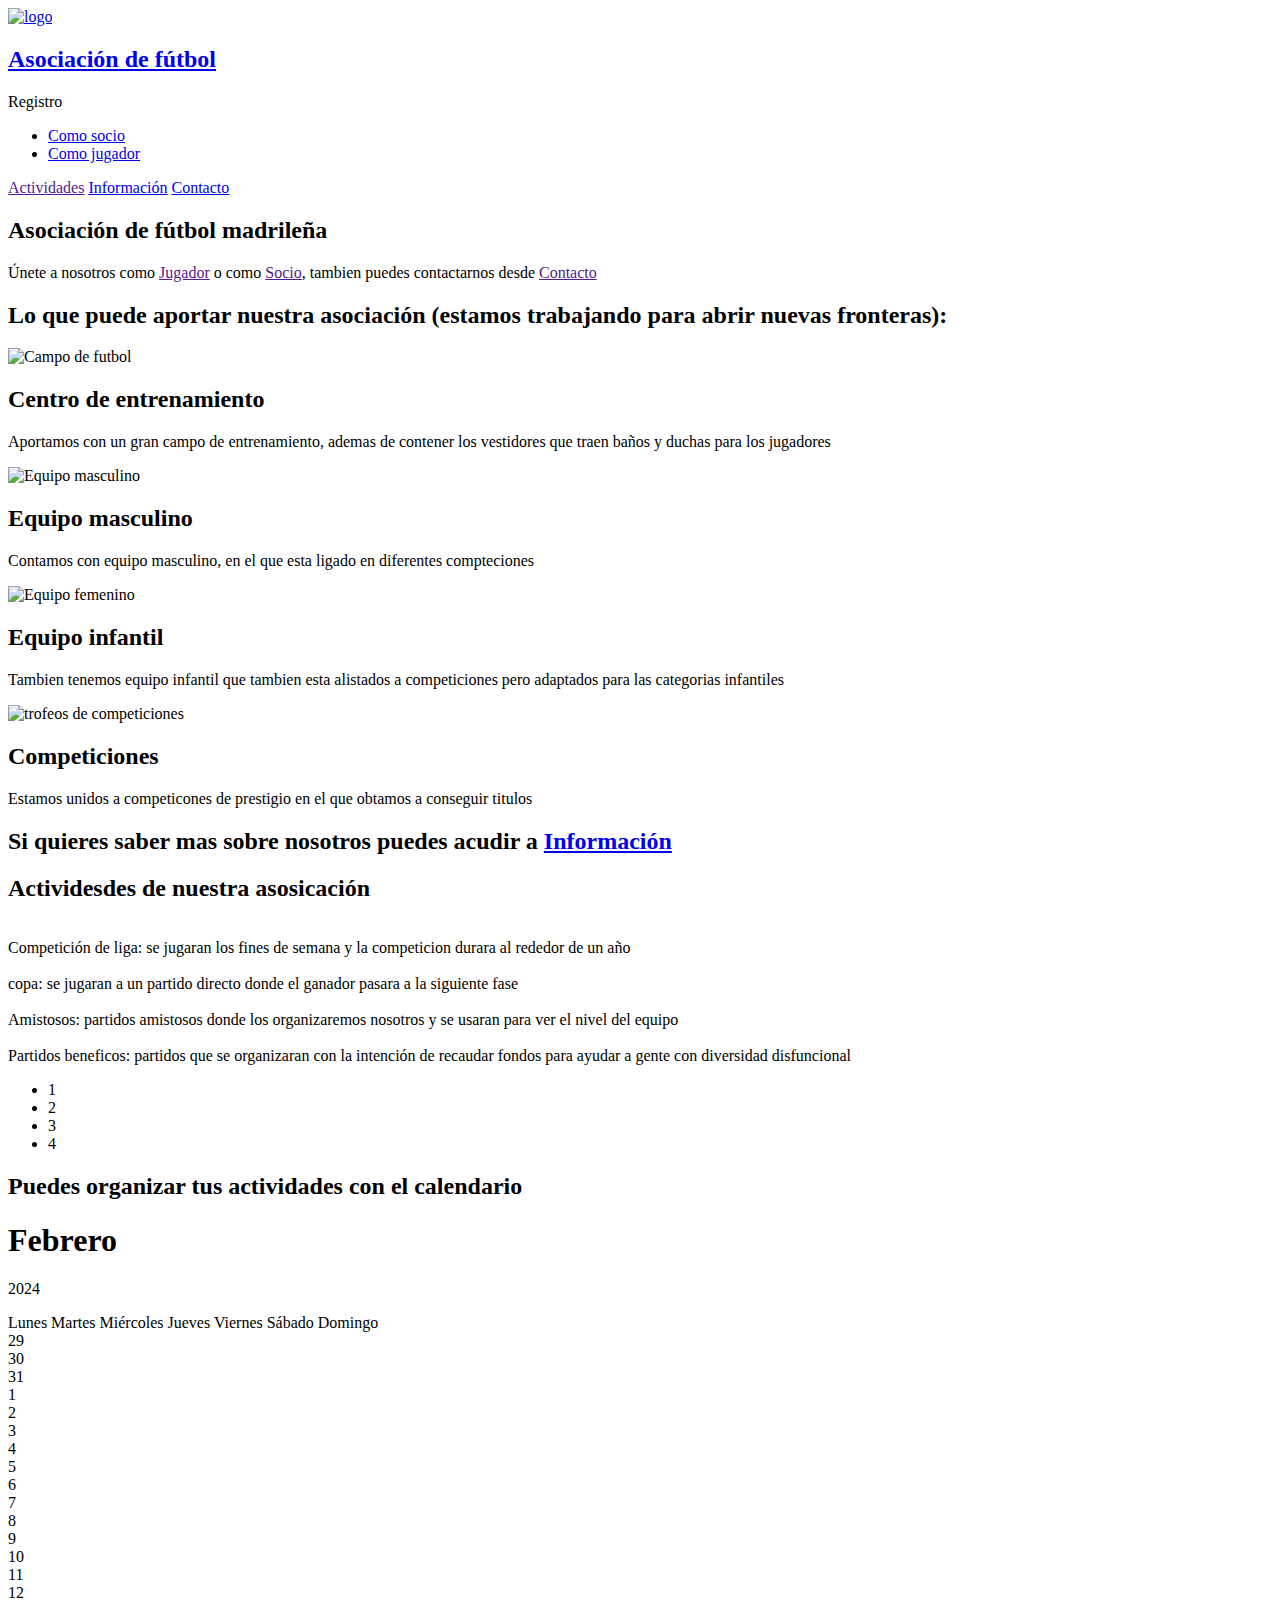
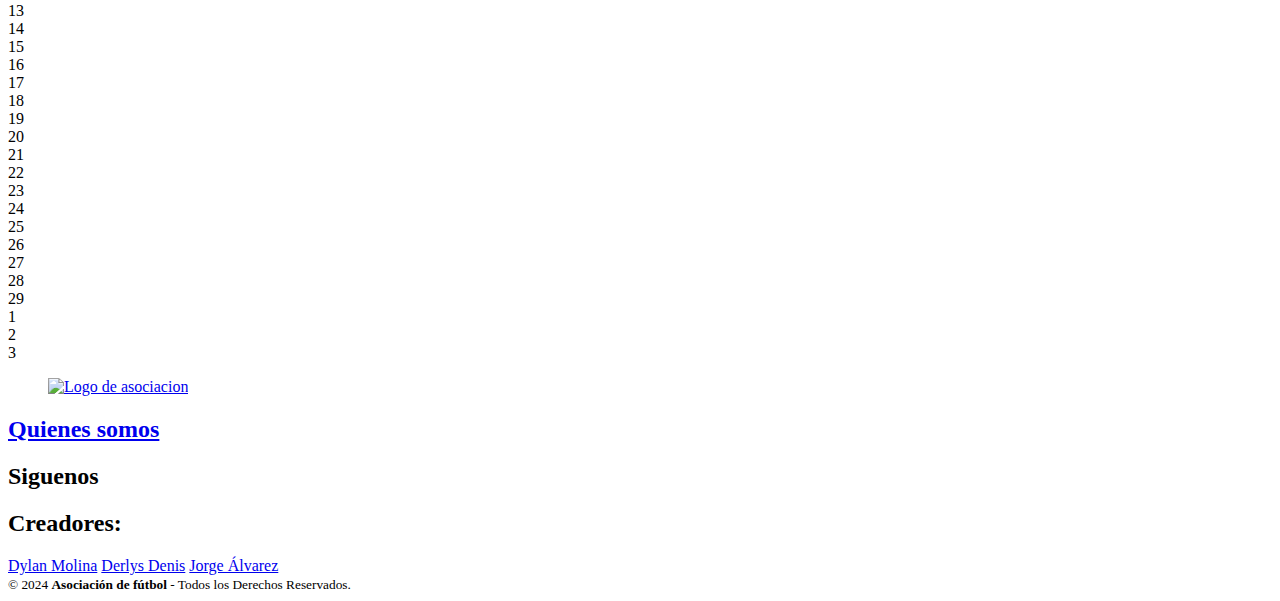
==== Index.html @ 0c113130 "acabando index" ====
<!DOCTYPE html>
<html lang="en">
<head>
    <meta charset="UTF-8">
    <meta name="viewport" content="width=device-width, initial-scale=1.0">
    <link rel="stylesheet" href="../WebAsociacionJDD/EstiloIndex.css">
    <link rel="icon" href="../WebAsociacionJDD/fotosTrbajoGrupal/jdd-modified.png" type="image/png">
    <title>Index</title>
    <script src="https://kit.fontawesome.com/53ba6e752a.js" crossorigin="anonymous"></script>
    <link rel="stylesheet" href="../WebAsociacionJDD/Registro.css">
    

</head>
<body>
    <header class="encabezado1">
        <a href="../WebAsociacionJDD/EstiloIndex.css" class=logo>
            <img src="../WebAsociacionJDD/fotosTrbajoGrupal/jdd-modified.png" alt="logo">
            <h2 class="nombre-Asociacion">Asociación de fútbol</h2>
        </a>
        <nav class="paginas">
            <div class="menu-letter" onclick="toggleMenu()">Registro</div>
            <nav id="nav">
               <ul>
                   <li><a href="#">Como socio</a></li>
                   <li><a href="#">Como jugador </a></li>
               </ul>
           </nav>
             <a href="" class="nav-link">Actividades</a>
             <a href="../WebAsociacionJDD/QuienesSomos.html" class="nav-link">Información</a>
             <a href="../WebAsociacionJDD/Contacto.html" class="nav-link">Contacto</a>
         </nav>
     
    </header>

     <header class="bienvenido"> 
        
     </header>   



    <div class="contenido">
            <h2>Asociación de fútbol madrileña</h2>
            <p>Únete a nosotros como <a href="">Jugador</a> o como <a href="">Socio</a>, tambien puedes contactarnos desde <a href="">Contacto</a></p>
    </div>


    <main>
        <h2 class="tituloBox">Lo que puede aportar nuestra asociación (estamos trabajando para abrir nuevas fronteras):</h2>
        <div class="box">
            <div class="campo">
                <img class="imagen"  src="../WebAsociacionJDD/fotosTrbajoGrupal/pexels-mike-1171084.jpg" alt="Campo de futbol">
                <div class="text-campo">
                    <h2>Centro de entrenamiento</h2>
                    <p>Aportamos con un gran campo de entrenamiento, ademas de contener los vestidores que traen baños y duchas para los jugadores</p>
                </div>
            </div>

         <div class="equipoM">
             <img class="imagen" src="../WebAsociacionJDD/fotosTrbajoGrupal/pexels-julius-holstein-1627960.jpg" alt="Equipo masculino">
             <div class="text-equipoM">
                <h2>Equipo masculino</h2>
                <p>Contamos con equipo masculino, en el que esta ligado en diferentes compteciones</p>
            </div>
         </div>

         <div class="equipoI">   
            <img class="imagen" src="../WebAsociacionJDD/fotosTrbajoGrupal/pexels-alexander-nadrilyanski-7307392.jpg" alt="Equipo femenino">
            <div class="text-equipoI">
                <h2>Equipo infantil</h2>
                <p>Tambien tenemos equipo infantil que tambien esta alistados a competiciones pero adaptados para las categorias infantiles</p>
            </div>
         </div>

         <div class="competiciones">
            <img class="imagen" src="../WebAsociacionJDD/fotosTrbajoGrupal/pexels-nataliya-vaitkevich-6532362.jpg" alt="trofeos de competiciones">
                <div class="text-competiciones">
                    <h2>Competiciones</h2>
                    <p>Estamos unidos a competicones de prestigio en el que obtamos a conseguir titulos</p>
                </div>
        </div>
    </div>
    </main>

    <div class="masInformacion">
        <h2 class=" ">Si quieres saber mas sobre nosotros puedes acudir a <a href="../WebAsociacionJDD/QuienesSomos.html">Información</a></h2>
    </div>

   

    <div class="actividades">
        <h2>Actividesdes de nuestra asosicación</h2>
        <div class="grande">
            <div class="actividad">
                <img src="../WebAsociacionJDD/fotosTrbajoGrupal/tablaLiga.jpg" alt="">
                <div class="textoActividades">Competición de liga: se jugaran los fines de semana y la competicion durara al rededor de un año</div>
            </div>

            <div class="actividad">
                <img src="../WebAsociacionJDD/fotosTrbajoGrupal/copa.jpg" alt="">
                <div class="textoActividades">copa: se jugaran a un partido directo donde el ganador pasara a la siguiente fase</div>
            </div>

            <div class="actividad">
                <img src="../WebAsociacionJDD/fotosTrbajoGrupal/amistosos.png" alt="">
                <div class="textoActividades">Amistosos: partidos amistosos donde los organizaremos nosotros y se usaran para ver el nivel del equipo</div>
            </div>

            <div class="actividad">
                <img src="../WebAsociacionJDD/fotosTrbajoGrupal/pexels-rezoana-amin-rayna-5040058.jpg" alt="">
                <div class="textoActividades">Partidos beneficos: partidos que se organizaran con la intención de recaudar fondos para ayudar a gente con diversidad disfuncional </div>
            </div>
        </div>   

        <ul class="puntos">
            <li class="punto activo">1</li>
            <li class="punto">2</li>
            <li class="punto">3</li>
            <li class="punto">4</li>
        </ul>
        
    </div>

    <div class="textCalenadrio">
        <h2>Puedes organizar tus actividades con el calendario</h2>
    </div>
 
    <div class="calendarioContenedor">
        <div class="encabezadoCalendario" >
            <h1>Febrero</h1>
            <p>2024</p>
        </div>

        <div class="calendario">
            <span class="nombreDelDia">Lunes</span>
            <span class="nombreDelDia">Martes</span>
            <span class="nombreDelDia">Miércoles</span>
            <span class="nombreDelDia">Jueves</span>
            <span class="nombreDelDia">Viernes</span>
            <span class="nombreDelDia">Sábado</span>
            <span class="nombreDelDia">Domingo</span>

            <div class="dia diaDisabled">29</div>
            <div class="dia diaDisabled">30</div>
            <div class="dia diaDisabled">31</div>
            <div id="dia" onclick="calendario(0)">1 <div class="evento"></div></div>
            <div id="dia" onclick="calendario(1)">2 <div class="evento"></div></div>
            <div id="dia" onclick="calendario(2)">3<div class="evento"></div></div>
            <div id="dia" onclick="calendario(3)">4<div class="evento"></div></div>
            <div id="dia" onclick="calendario(4)">5<div class="evento"></div></div>
            <div id="dia" onclick="calendario(5)">6 <div class="evento"></div></div>
            <div id="dia" onclick="calendario(6)">7 <div class="evento"></div></div>
            <div id="dia" onclick="calendario(7)">8 <div class="evento"></div></div>
            <div id="dia" onclick="calendario(8)">9 <div class="evento"></div></div>
            <div id="dia" onclick="calendario(9)">10 <div class="evento"></div></div>
            <div id="dia" onclick="calendario(10)">11 <div class="evento"></div></div>
            <div id="dia" onclick="calendario(11)">12 <div class="evento"></div></div>
            <div id="dia" onclick="calendario(12)">13 <div class="evento"></div></div>
            <div id="dia" onclick="calendario(13)">14 <div class="evento"></div></div>
            <div id="dia" onclick="calendario(14)">15 <div class="evento"></div></div>
            <div id="dia" onclick="calendario(15)">16 <div class="evento"></div></div>
            <div id="dia" onclick="calendario(16)">17 <div class="evento"></div></div>
            <div id="dia" onclick="calendario(17)">18 <div class="evento"></div></div>
            <div id="dia" onclick="calendario(18)">19 <div class="evento"></div></div>
            <div id="dia" onclick="calendario(19)">20 <div class="evento"></div></div>
            <div id="dia" onclick="calendario(20)">21 <div class="evento"></div></div>
            <div id="dia" onclick="calendario(21)">22 <div class="evento"></div></div>
            <div id="dia" onclick="calendario(22)">23 <div class="evento"></div></div>
            <div id="dia" onclick="calendario(23)">24 <div class="evento"></div></div>
            <div id="dia" onclick="calendario(24)">25 <div class="evento"></div></div>
            <div id="dia" onclick="calendario(25)">26 <div class="evento"></div></div>
            <div id="dia" onclick="calendario(26)">27 <div class="evento"></div></div>
            <div id="dia" onclick="calendario(27)">28 <div class="evento"></div></div>
            <div id="dia" onclick="calendario(28)">29 <div class="evento"></div></div>
            <div class="dia diaDisabled">1</div>
            <div class="dia diaDisabled">2</div>
            <div class="dia diaDisabled">3</div>
        </div>    
    </div>

   
<footer class= "pieDePagina">
    <div class="caja1">
        <div class="box">
         <figure>
            <a href="../WebAsociacionJDD/Index.html">
                <img src="../WebAsociacionJDD/fotosTrbajoGrupal/jdd-modified.png" alt="Logo de asociacion">
            </a>
         </figure>
        </div>
        <div class="box">
        
            <a href="../WebAsociacionJDD/QuienesSomos.html" class="Informacion">
            <h2>Quienes somos</h2>
            </a>         
        </div>
        <div class="box">
            <h2>Siguenos</h2>
            <div class="red-social">
                <a href="" class="fa-brands fa-youtube"></a>
                <a href="" class="fa-brands fa-square-instagram"></a>
                <a href="" class="fa-brands fa-x-twitter"></a>
            </div>            
        </div>

        <nav class=" contacto">
            <h2>Creadores:</h2>
            <a href="mailto:dylanmolina1973@gmail.com">Dylan Molina</a>
            <a href="mailto:derlys.denis@educa.madrid.org">Derlys Denis</a>
            <a href="mailto:jorge.alvarez70@educa.madrid.org">Jorge Álvarez</a>
        </nav>
    </div>
    <div class="caja2">
        <small>&copy; 2024 <b>Asociación de fútbol</b>  - Todos los Derechos Reservados.</small>
    </div>

  
</footer>

<script src="../WebAsociacionJDD/JavaScript.js"> </script>
</body>
</html>
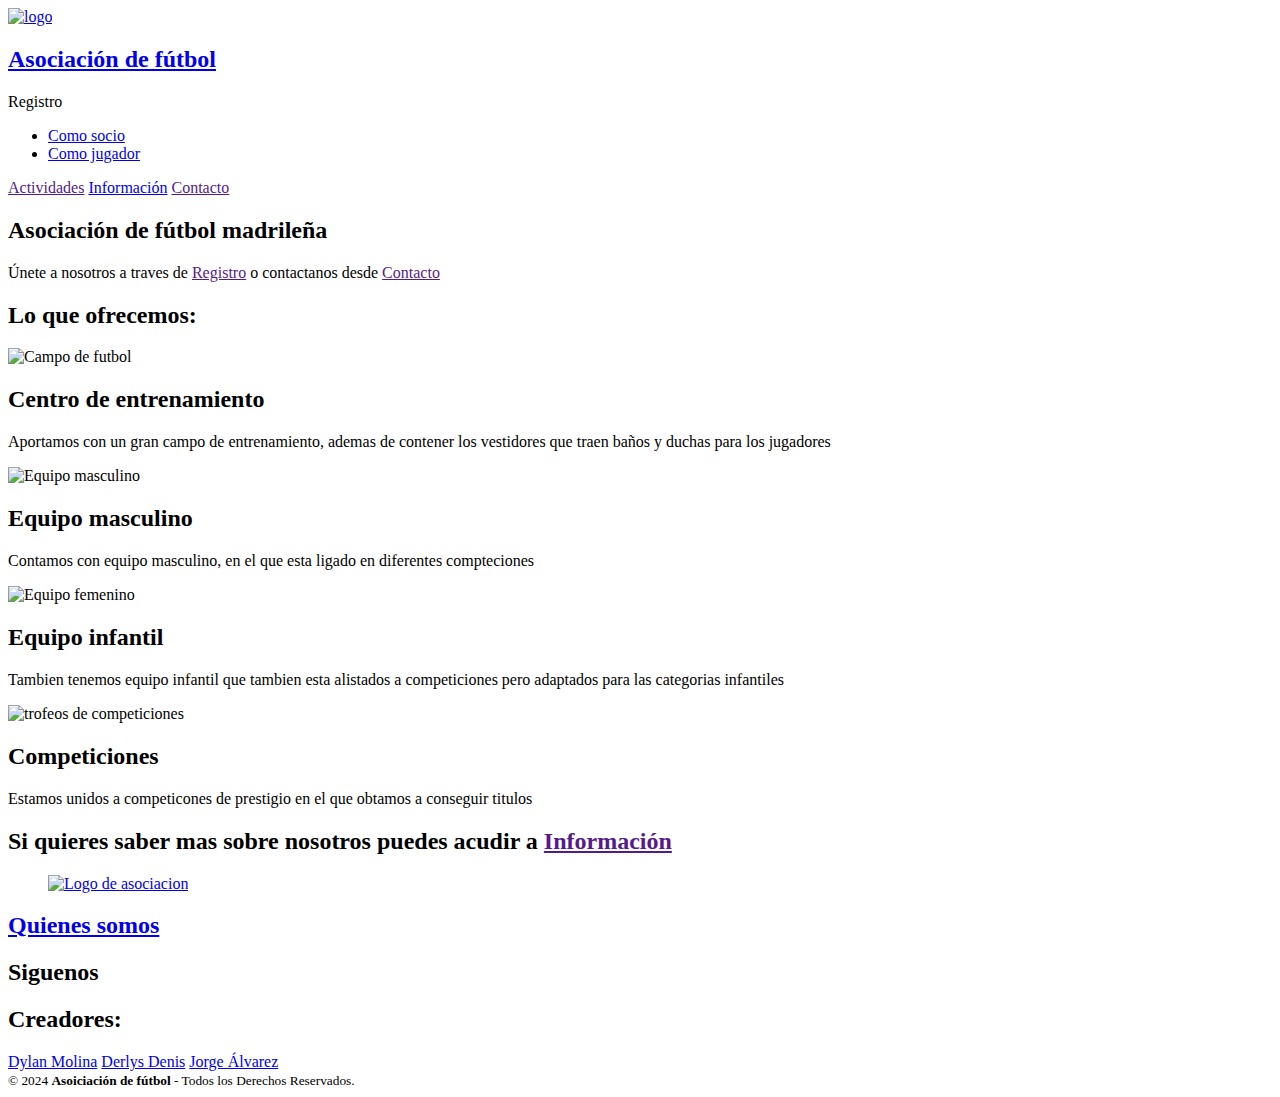
==== commit e54fb2b6: "emepzando registro" ====
--- a/Index.html
+++ b/Index.html
@@ -5,14 +5,14 @@
     <meta name="viewport" content="width=device-width, initial-scale=1.0">
     <link rel="stylesheet" href="../WebAsociacionJDD/EstiloIndex.css">
     <link rel="icon" href="../WebAsociacionJDD/fotosTrbajoGrupal/jdd-modified.png" type="image/png">
-    <title>Index</title>
+    <title>Document</title>
     <script src="https://kit.fontawesome.com/53ba6e752a.js" crossorigin="anonymous"></script>
     <link rel="stylesheet" href="../WebAsociacionJDD/Registro.css">
     
 
 </head>
 <body>
-    <header class="encabezado1">
+    <header>
         <a href="../WebAsociacionJDD/EstiloIndex.css" class=logo>
             <img src="../WebAsociacionJDD/fotosTrbajoGrupal/jdd-modified.png" alt="logo">
             <h2 class="nombre-Asociacion">Asociación de fútbol</h2>
@@ -27,25 +27,20 @@
            </nav>
              <a href="" class="nav-link">Actividades</a>
              <a href="../WebAsociacionJDD/QuienesSomos.html" class="nav-link">Información</a>
-             <a href="../WebAsociacionJDD/Contacto.html" class="nav-link">Contacto</a>
+             <a href="" class="nav-link">Contacto</a>
          </nav>
      
     </header>
 
-     <header class="bienvenido"> 
-        
-     </header>   
-
-
 
     <div class="contenido">
             <h2>Asociación de fútbol madrileña</h2>
-            <p>Únete a nosotros como <a href="">Jugador</a> o como <a href="">Socio</a>, tambien puedes contactarnos desde <a href="">Contacto</a></p>
+            <p>Únete a nosotros a traves de <a href="">Registro</a> o contactanos desde <a href="">Contacto</a></p>
     </div>
 
 
     <main>
-        <h2 class="tituloBox">Lo que puede aportar nuestra asociación (estamos trabajando para abrir nuevas fronteras):</h2>
+        <h2 class="tituloBox">Lo que ofrecemos:</h2>
         <div class="box">
             <div class="campo">
                 <img class="imagen"  src="../WebAsociacionJDD/fotosTrbajoGrupal/pexels-mike-1171084.jpg" alt="Campo de futbol">
@@ -82,99 +77,7 @@
     </main>
 
     <div class="masInformacion">
-        <h2 class=" ">Si quieres saber mas sobre nosotros puedes acudir a <a href="../WebAsociacionJDD/QuienesSomos.html">Información</a></h2>
-    </div>
-
-   
-
-    <div class="actividades">
-        <h2>Actividesdes de nuestra asosicación</h2>
-        <div class="grande">
-            <div class="actividad">
-                <img src="../WebAsociacionJDD/fotosTrbajoGrupal/tablaLiga.jpg" alt="">
-                <div class="textoActividades">Competición de liga: se jugaran los fines de semana y la competicion durara al rededor de un año</div>
-            </div>
-
-            <div class="actividad">
-                <img src="../WebAsociacionJDD/fotosTrbajoGrupal/copa.jpg" alt="">
-                <div class="textoActividades">copa: se jugaran a un partido directo donde el ganador pasara a la siguiente fase</div>
-            </div>
-
-            <div class="actividad">
-                <img src="../WebAsociacionJDD/fotosTrbajoGrupal/amistosos.png" alt="">
-                <div class="textoActividades">Amistosos: partidos amistosos donde los organizaremos nosotros y se usaran para ver el nivel del equipo</div>
-            </div>
-
-            <div class="actividad">
-                <img src="../WebAsociacionJDD/fotosTrbajoGrupal/pexels-rezoana-amin-rayna-5040058.jpg" alt="">
-                <div class="textoActividades">Partidos beneficos: partidos que se organizaran con la intención de recaudar fondos para ayudar a gente con diversidad disfuncional </div>
-            </div>
-        </div>   
-
-        <ul class="puntos">
-            <li class="punto activo">1</li>
-            <li class="punto">2</li>
-            <li class="punto">3</li>
-            <li class="punto">4</li>
-        </ul>
-        
-    </div>
-
-    <div class="textCalenadrio">
-        <h2>Puedes organizar tus actividades con el calendario</h2>
-    </div>
- 
-    <div class="calendarioContenedor">
-        <div class="encabezadoCalendario" >
-            <h1>Febrero</h1>
-            <p>2024</p>
-        </div>
-
-        <div class="calendario">
-            <span class="nombreDelDia">Lunes</span>
-            <span class="nombreDelDia">Martes</span>
-            <span class="nombreDelDia">Miércoles</span>
-            <span class="nombreDelDia">Jueves</span>
-            <span class="nombreDelDia">Viernes</span>
-            <span class="nombreDelDia">Sábado</span>
-            <span class="nombreDelDia">Domingo</span>
-
-            <div class="dia diaDisabled">29</div>
-            <div class="dia diaDisabled">30</div>
-            <div class="dia diaDisabled">31</div>
-            <div id="dia" onclick="calendario(0)">1 <div class="evento"></div></div>
-            <div id="dia" onclick="calendario(1)">2 <div class="evento"></div></div>
-            <div id="dia" onclick="calendario(2)">3<div class="evento"></div></div>
-            <div id="dia" onclick="calendario(3)">4<div class="evento"></div></div>
-            <div id="dia" onclick="calendario(4)">5<div class="evento"></div></div>
-            <div id="dia" onclick="calendario(5)">6 <div class="evento"></div></div>
-            <div id="dia" onclick="calendario(6)">7 <div class="evento"></div></div>
-            <div id="dia" onclick="calendario(7)">8 <div class="evento"></div></div>
-            <div id="dia" onclick="calendario(8)">9 <div class="evento"></div></div>
-            <div id="dia" onclick="calendario(9)">10 <div class="evento"></div></div>
-            <div id="dia" onclick="calendario(10)">11 <div class="evento"></div></div>
-            <div id="dia" onclick="calendario(11)">12 <div class="evento"></div></div>
-            <div id="dia" onclick="calendario(12)">13 <div class="evento"></div></div>
-            <div id="dia" onclick="calendario(13)">14 <div class="evento"></div></div>
-            <div id="dia" onclick="calendario(14)">15 <div class="evento"></div></div>
-            <div id="dia" onclick="calendario(15)">16 <div class="evento"></div></div>
-            <div id="dia" onclick="calendario(16)">17 <div class="evento"></div></div>
-            <div id="dia" onclick="calendario(17)">18 <div class="evento"></div></div>
-            <div id="dia" onclick="calendario(18)">19 <div class="evento"></div></div>
-            <div id="dia" onclick="calendario(19)">20 <div class="evento"></div></div>
-            <div id="dia" onclick="calendario(20)">21 <div class="evento"></div></div>
-            <div id="dia" onclick="calendario(21)">22 <div class="evento"></div></div>
-            <div id="dia" onclick="calendario(22)">23 <div class="evento"></div></div>
-            <div id="dia" onclick="calendario(23)">24 <div class="evento"></div></div>
-            <div id="dia" onclick="calendario(24)">25 <div class="evento"></div></div>
-            <div id="dia" onclick="calendario(25)">26 <div class="evento"></div></div>
-            <div id="dia" onclick="calendario(26)">27 <div class="evento"></div></div>
-            <div id="dia" onclick="calendario(27)">28 <div class="evento"></div></div>
-            <div id="dia" onclick="calendario(28)">29 <div class="evento"></div></div>
-            <div class="dia diaDisabled">1</div>
-            <div class="dia diaDisabled">2</div>
-            <div class="dia diaDisabled">3</div>
-        </div>    
+        <h2 class=" ">Si quieres saber mas sobre nosotros puedes acudir a <a href="">Información</a></h2>
     </div>
 
    
@@ -210,12 +113,11 @@
         </nav>
     </div>
     <div class="caja2">
-        <small>&copy; 2024 <b>Asociación de fútbol</b>  - Todos los Derechos Reservados.</small>
+        <small>&copy; 2024 <b>Asoiciación de fútbol</b>  - Todos los Derechos Reservados.</small>
     </div>
-
-  
+        
+    
 </footer>
-
-<script src="../WebAsociacionJDD/JavaScript.js"> </script>
+<script src="../WebAsociacionJDD/QuienSomos.js"></script>
 </body>
 </html>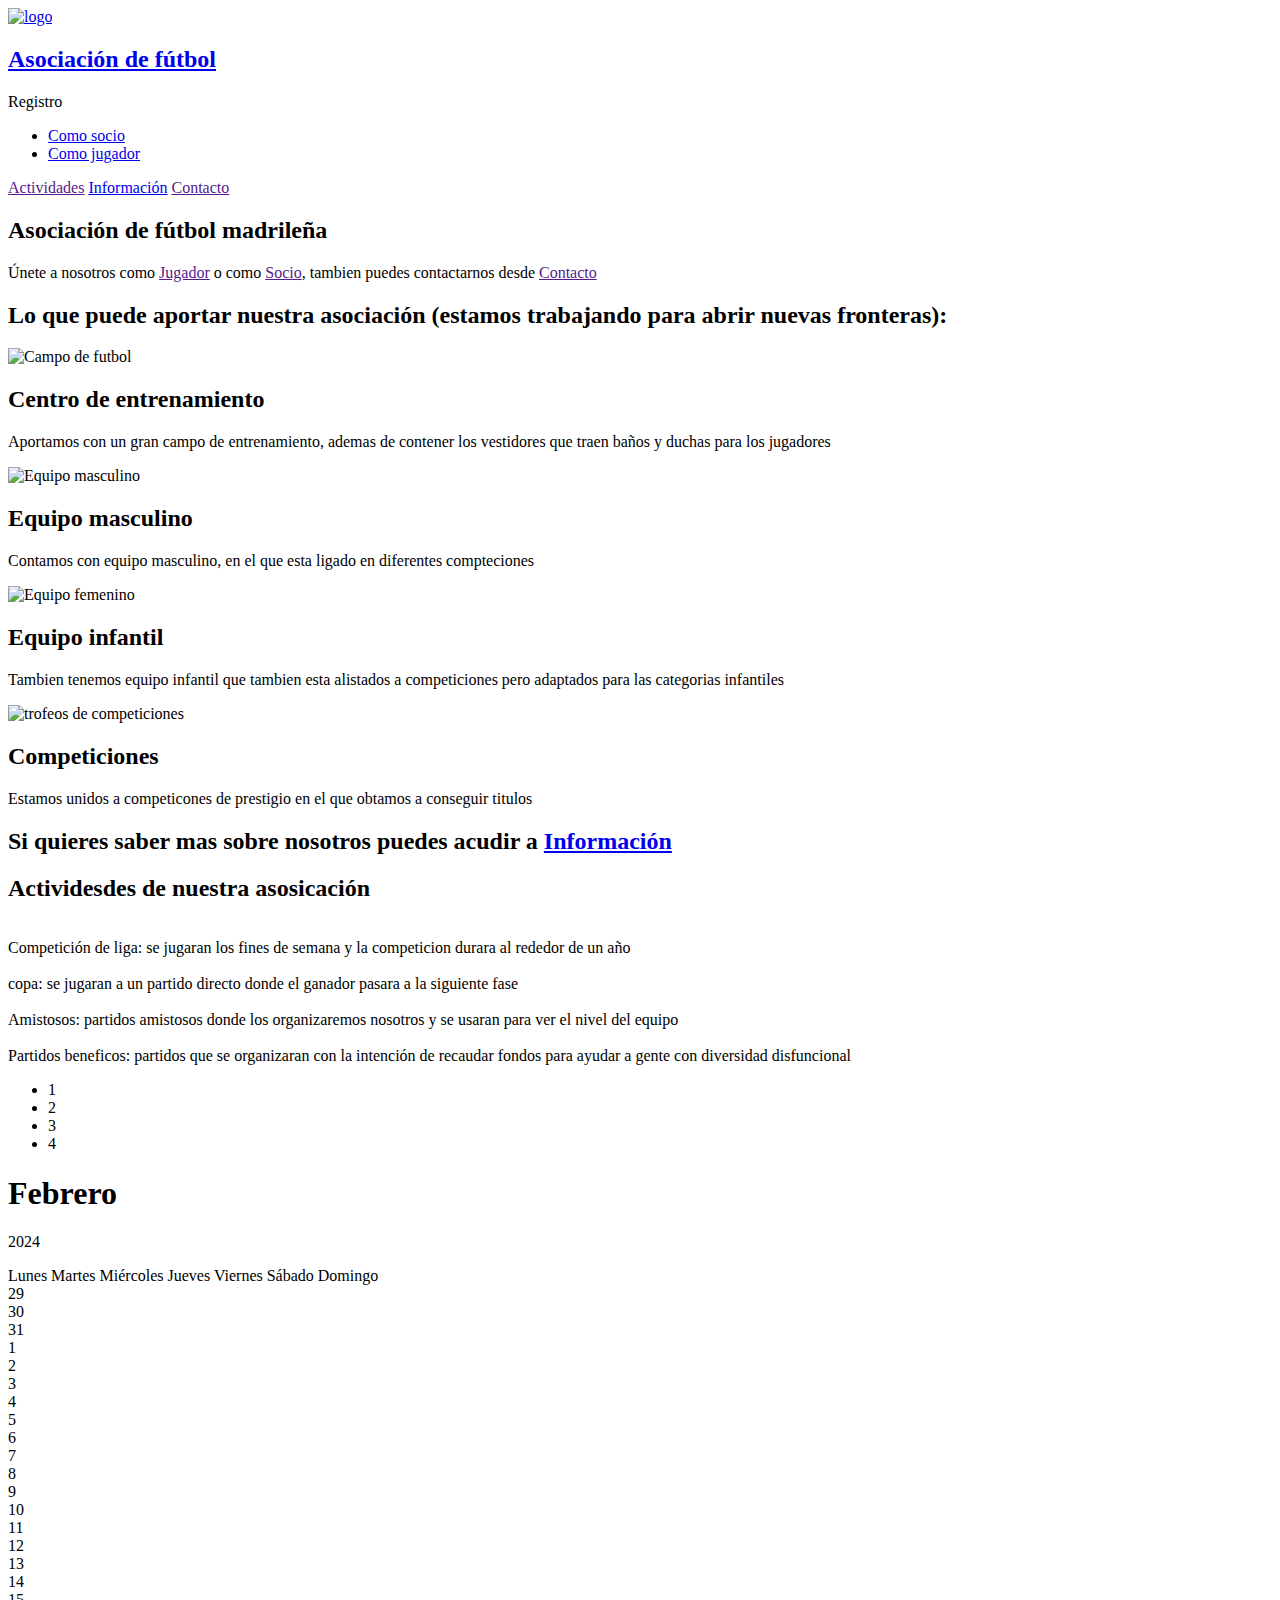
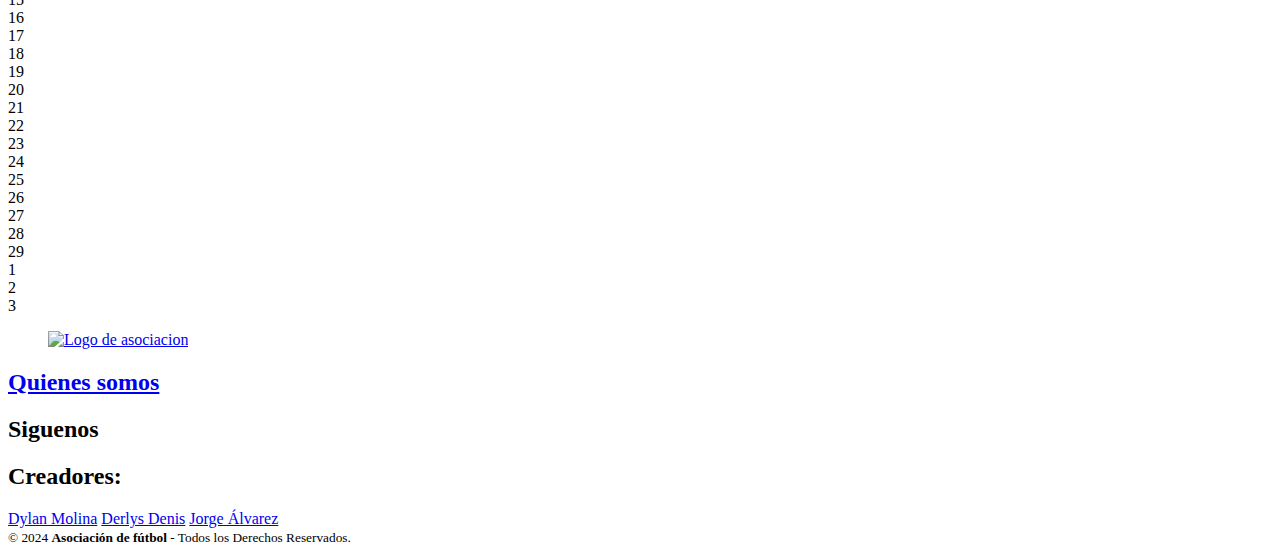
==== commit 987307a8: "registered" ====
--- a/Index.html
+++ b/Index.html
@@ -5,14 +5,14 @@
     <meta name="viewport" content="width=device-width, initial-scale=1.0">
     <link rel="stylesheet" href="../WebAsociacionJDD/EstiloIndex.css">
     <link rel="icon" href="../WebAsociacionJDD/fotosTrbajoGrupal/jdd-modified.png" type="image/png">
-    <title>Document</title>
+    <title>Index</title>
     <script src="https://kit.fontawesome.com/53ba6e752a.js" crossorigin="anonymous"></script>
     <link rel="stylesheet" href="../WebAsociacionJDD/Registro.css">
     
 
 </head>
 <body>
-    <header>
+    <header class="encabezado1">
         <a href="../WebAsociacionJDD/EstiloIndex.css" class=logo>
             <img src="../WebAsociacionJDD/fotosTrbajoGrupal/jdd-modified.png" alt="logo">
             <h2 class="nombre-Asociacion">Asociación de fútbol</h2>
@@ -32,15 +32,20 @@
      
     </header>
 
+     <header class="bienvenido"> 
+        
+     </header>   
+
+
 
     <div class="contenido">
             <h2>Asociación de fútbol madrileña</h2>
-            <p>Únete a nosotros a traves de <a href="">Registro</a> o contactanos desde <a href="">Contacto</a></p>
+            <p>Únete a nosotros como <a href="">Jugador</a> o como <a href="">Socio</a>, tambien puedes contactarnos desde <a href="">Contacto</a></p>
     </div>
 
 
     <main>
-        <h2 class="tituloBox">Lo que ofrecemos:</h2>
+        <h2 class="tituloBox">Lo que puede aportar nuestra asociación (estamos trabajando para abrir nuevas fronteras):</h2>
         <div class="box">
             <div class="campo">
                 <img class="imagen"  src="../WebAsociacionJDD/fotosTrbajoGrupal/pexels-mike-1171084.jpg" alt="Campo de futbol">
@@ -77,7 +82,95 @@
     </main>
 
     <div class="masInformacion">
-        <h2 class=" ">Si quieres saber mas sobre nosotros puedes acudir a <a href="">Información</a></h2>
+        <h2 class=" ">Si quieres saber mas sobre nosotros puedes acudir a <a href="../WebAsociacionJDD/QuienesSomos.html">Información</a></h2>
+    </div>
+
+   
+
+    <div class="actividades">
+        <h2>Actividesdes de nuestra asosicación</h2>
+        <div class="grande">
+            <div class="actividad">
+                <img src="../WebAsociacionJDD/fotosTrbajoGrupal/tablaLiga.jpg" alt="">
+                <div class="textoActividades">Competición de liga: se jugaran los fines de semana y la competicion durara al rededor de un año</div>
+            </div>
+
+            <div class="actividad">
+                <img src="../WebAsociacionJDD/fotosTrbajoGrupal/copa.jpg" alt="">
+                <div class="textoActividades">copa: se jugaran a un partido directo donde el ganador pasara a la siguiente fase</div>
+            </div>
+
+            <div class="actividad">
+                <img src="../WebAsociacionJDD/fotosTrbajoGrupal/amistosos.png" alt="">
+                <div class="textoActividades">Amistosos: partidos amistosos donde los organizaremos nosotros y se usaran para ver el nivel del equipo</div>
+            </div>
+
+            <div class="actividad">
+                <img src="../WebAsociacionJDD/fotosTrbajoGrupal/pexels-rezoana-amin-rayna-5040058.jpg" alt="">
+                <div class="textoActividades">Partidos beneficos: partidos que se organizaran con la intención de recaudar fondos para ayudar a gente con diversidad disfuncional </div>
+            </div>
+        </div>   
+
+        <ul class="puntos">
+            <li class="punto activo">1</li>
+            <li class="punto">2</li>
+            <li class="punto">3</li>
+            <li class="punto">4</li>
+        </ul>
+        
+    </div>
+ 
+    <div class="calendarioContenedor">
+        <div class="encabezadoCalendario" >
+            <h1>Febrero</h1>
+            <p>2024</p>
+        </div>
+
+        <div class="calendario">
+            <span class="nombreDelDia">Lunes</span>
+            <span class="nombreDelDia">Martes</span>
+            <span class="nombreDelDia">Miércoles</span>
+            <span class="nombreDelDia">Jueves</span>
+            <span class="nombreDelDia">Viernes</span>
+            <span class="nombreDelDia">Sábado</span>
+            <span class="nombreDelDia">Domingo</span>
+
+            <div class="dia diaDisabled">29</div>
+            <div class="dia diaDisabled">30</div>
+            <div class="dia diaDisabled">31</div>
+            <div id="dia" onclick="calendario(0)">1 <div class="evento"></div></div>
+            <div id="dia" onclick="calendario(1)">2 <div class="evento"></div></div>
+            <div id="dia" onclick="calendario(2)">3<div class="evento"></div></div>
+            <div id="dia" onclick="calendario(3)">4<div class="evento"></div></div>
+            <div id="dia" onclick="calendario(4)">5<div class="evento"></div></div>
+            <div id="dia" onclick="calendario(5)">6 <div class="evento"></div></div>
+            <div id="dia" onclick="calendario(6)">7 <div class="evento"></div></div>
+            <div id="dia" onclick="calendario(7)">8 <div class="evento"></div></div>
+            <div id="dia" onclick="calendario(8)">9 <div class="evento"></div></div>
+            <div id="dia" onclick="calendario(9)">10 <div class="evento"></div></div>
+            <div id="dia" onclick="calendario(10)">11 <div class="evento"></div></div>
+            <div id="dia" onclick="calendario(11)">12 <div class="evento"></div></div>
+            <div id="dia" onclick="calendario(12)">13 <div class="evento"></div></div>
+            <div id="dia" onclick="calendario(13)">14 <div class="evento"></div></div>
+            <div id="dia" onclick="calendario(14)">15 <div class="evento"></div></div>
+            <div id="dia" onclick="calendario(15)">16 <div class="evento"></div></div>
+            <div id="dia" onclick="calendario(16)">17 <div class="evento"></div></div>
+            <div id="dia" onclick="calendario(17)">18 <div class="evento"></div></div>
+            <div id="dia" onclick="calendario(18)">19 <div class="evento"></div></div>
+            <div id="dia" onclick="calendario(19)">20 <div class="evento"></div></div>
+            <div id="dia" onclick="calendario(20)">21 <div class="evento"></div></div>
+            <div id="dia" onclick="calendario(21)">22 <div class="evento"></div></div>
+            <div id="dia" onclick="calendario(22)">23 <div class="evento"></div></div>
+            <div id="dia" onclick="calendario(23)">24 <div class="evento"></div></div>
+            <div id="dia" onclick="calendario(24)">25 <div class="evento"></div></div>
+            <div id="dia" onclick="calendario(25)">26 <div class="evento"></div></div>
+            <div id="dia" onclick="calendario(26)">27 <div class="evento"></div></div>
+            <div id="dia" onclick="calendario(27)">28 <div class="evento"></div></div>
+            <div id="dia" onclick="calendario(28)">29 <div class="evento"></div></div>
+            <div class="dia diaDisabled">1</div>
+            <div class="dia diaDisabled">2</div>
+            <div class="dia diaDisabled">3</div>
+        </div>    
     </div>
 
    
@@ -113,11 +206,12 @@
         </nav>
     </div>
     <div class="caja2">
-        <small>&copy; 2024 <b>Asoiciación de fútbol</b>  - Todos los Derechos Reservados.</small>
-    </div>
-        
-    
+        <small>&copy; 2024 <b>Asociación de fútbol</b>  - Todos los Derechos Reservados.</small>
+    </div>
+
+  
 </footer>
-<script src="../WebAsociacionJDD/QuienSomos.js"></script>
+
+<script src="../WebAsociacionJDD/JavaScript.js"> </script>
 </body>
 </html>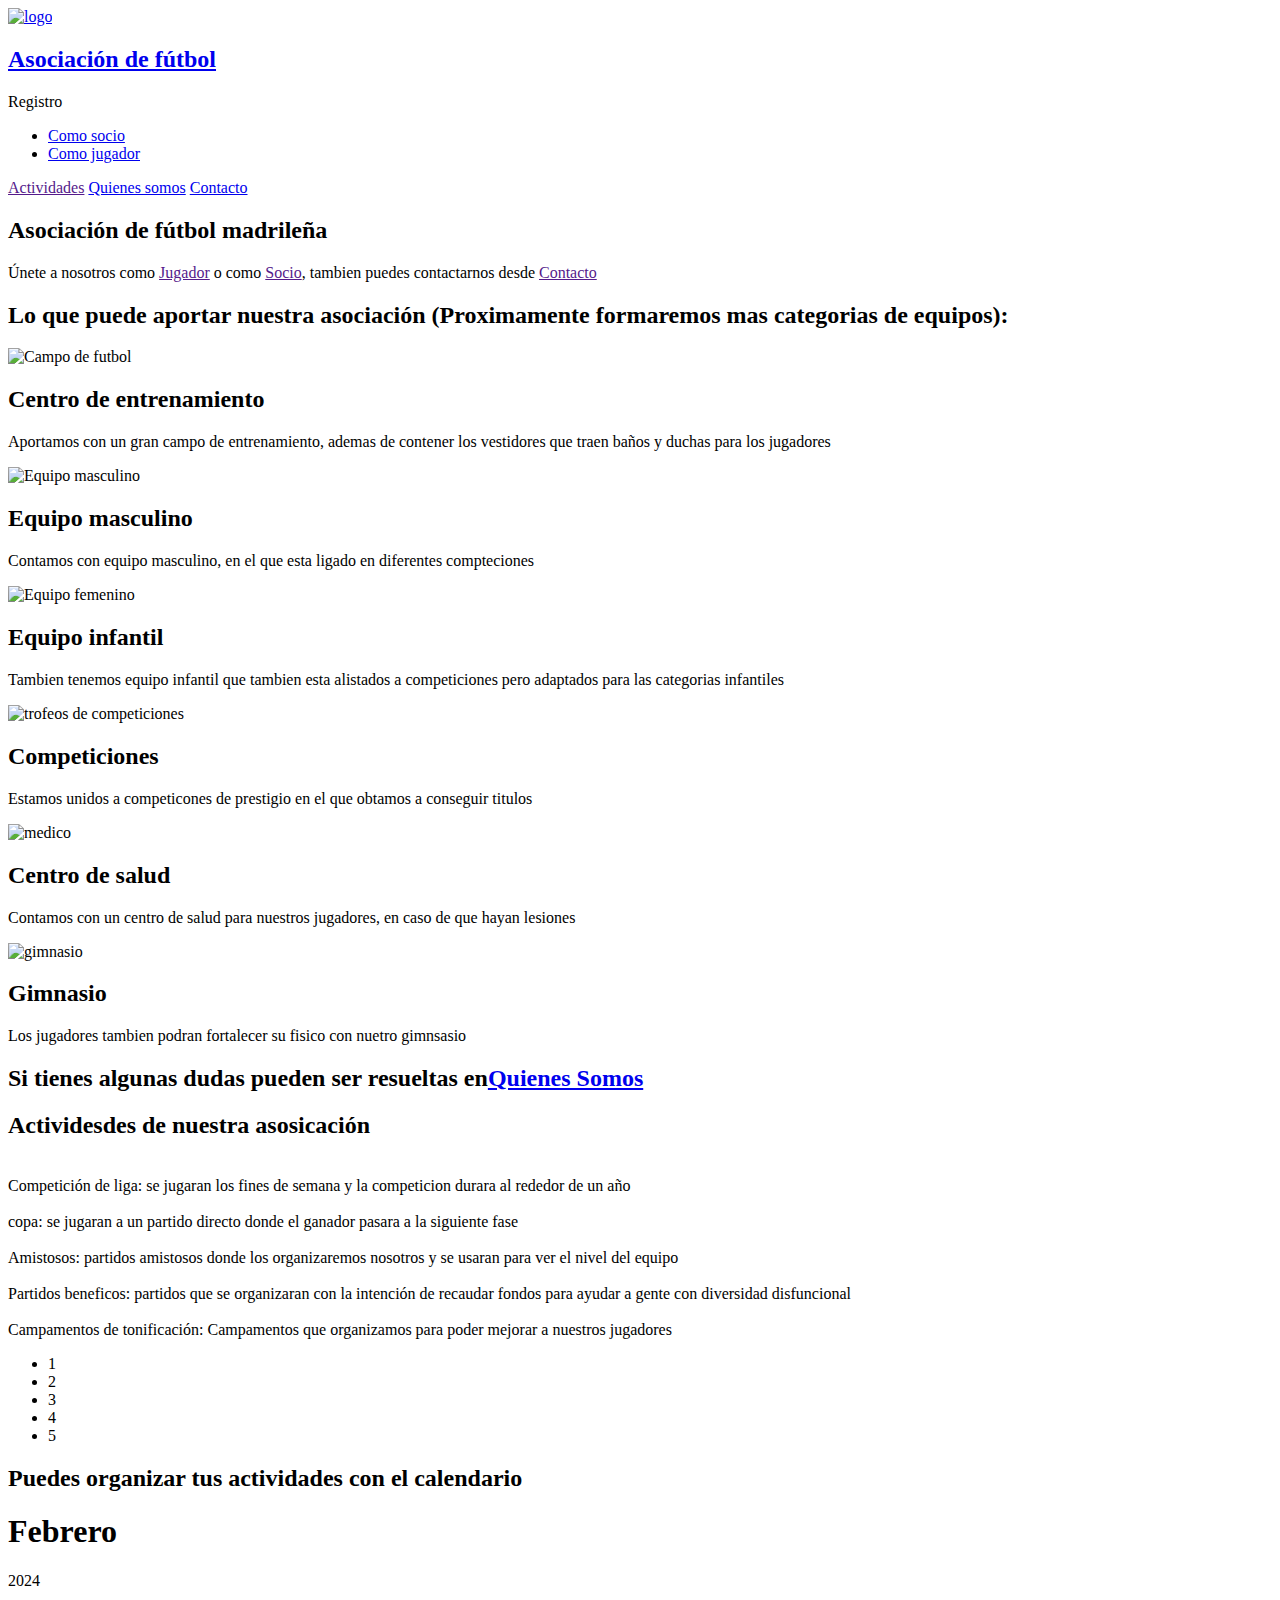
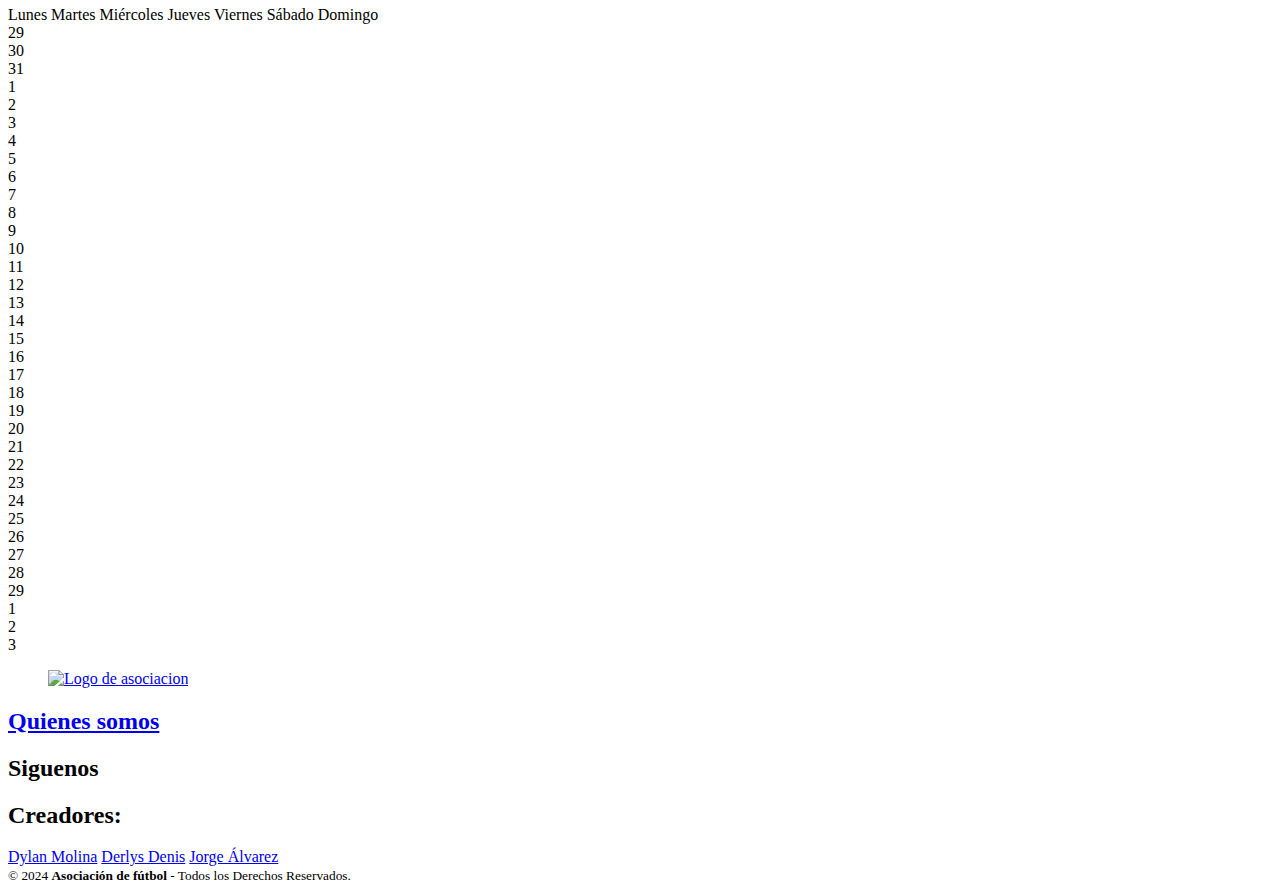
==== commit 9400dee4: "Index poner enlaces y quienes somos las fotos" ====
--- a/Index.html
+++ b/Index.html
@@ -26,8 +26,8 @@
                </ul>
            </nav>
              <a href="" class="nav-link">Actividades</a>
-             <a href="../WebAsociacionJDD/QuienesSomos.html" class="nav-link">Información</a>
-             <a href="" class="nav-link">Contacto</a>
+             <a href="../WebAsociacionJDD/QuienesSomos.html" class="nav-link">Quienes somos</a>
+             <a href="../WebAsociacionJDD/Contacto.html" class="nav-link">Contacto</a>
          </nav>
      
     </header>
@@ -45,11 +45,11 @@
 
 
     <main>
-        <h2 class="tituloBox">Lo que puede aportar nuestra asociación (estamos trabajando para abrir nuevas fronteras):</h2>
+        <h2 class="tituloBox">Lo que puede aportar nuestra asociación (Proximamente formaremos mas categorias de equipos):</h2>
         <div class="box">
             <div class="campo">
                 <img class="imagen"  src="../WebAsociacionJDD/fotosTrbajoGrupal/pexels-mike-1171084.jpg" alt="Campo de futbol">
-                <div class="text-campo">
+                <div class="textCampo">
                     <h2>Centro de entrenamiento</h2>
                     <p>Aportamos con un gran campo de entrenamiento, ademas de contener los vestidores que traen baños y duchas para los jugadores</p>
                 </div>
@@ -57,7 +57,7 @@
 
          <div class="equipoM">
              <img class="imagen" src="../WebAsociacionJDD/fotosTrbajoGrupal/pexels-julius-holstein-1627960.jpg" alt="Equipo masculino">
-             <div class="text-equipoM">
+             <div class="textEquipoM">
                 <h2>Equipo masculino</h2>
                 <p>Contamos con equipo masculino, en el que esta ligado en diferentes compteciones</p>
             </div>
@@ -65,24 +65,40 @@
 
          <div class="equipoI">   
             <img class="imagen" src="../WebAsociacionJDD/fotosTrbajoGrupal/pexels-alexander-nadrilyanski-7307392.jpg" alt="Equipo femenino">
-            <div class="text-equipoI">
+            <div class="textEquipoI">
                 <h2>Equipo infantil</h2>
                 <p>Tambien tenemos equipo infantil que tambien esta alistados a competiciones pero adaptados para las categorias infantiles</p>
             </div>
          </div>
 
-         <div class="competiciones">
+            <div class="competiciones">
             <img class="imagen" src="../WebAsociacionJDD/fotosTrbajoGrupal/pexels-nataliya-vaitkevich-6532362.jpg" alt="trofeos de competiciones">
-                <div class="text-competiciones">
+                <div class="textCompeticiones">
                     <h2>Competiciones</h2>
                     <p>Estamos unidos a competicones de prestigio en el que obtamos a conseguir titulos</p>
+                </div>       
+            </div>
+
+            <div class="medico">
+                <img class="imagen" src="../WebAsociacionJDD/fotosTrbajoGrupal/pexels-pixabay-263402.jpg" alt="medico">
+                <div class="text">
+                    <h2>Centro de salud</h2>
+                    <p>Contamos con un centro de salud para nuestros jugadores, en caso de que hayan lesiones</p>
                 </div>
-        </div>
-    </div>
+            </div>
+
+            <div class="gimnasio">
+                <img class="imagen" src="../WebAsociacionJDD/fotosTrbajoGrupal/pexels-william-choquette-1954524.jpg" alt="gimnasio">
+                <div>
+                    <h2>Gimnasio</h2>
+                    <p>Los jugadores tambien podran fortalecer su fisico con nuetro gimnsasio</p>
+                </div>
+            </div>    
+        </div>
     </main>
 
     <div class="masInformacion">
-        <h2 class=" ">Si quieres saber mas sobre nosotros puedes acudir a <a href="../WebAsociacionJDD/QuienesSomos.html">Información</a></h2>
+        <h2 class=" ">Si tienes algunas dudas pueden ser resueltas en<a href="../WebAsociacionJDD/QuienesSomos.html">Quienes Somos</a></h2>
     </div>
 
    
@@ -108,6 +124,11 @@
             <div class="actividad">
                 <img src="../WebAsociacionJDD/fotosTrbajoGrupal/pexels-rezoana-amin-rayna-5040058.jpg" alt="">
                 <div class="textoActividades">Partidos beneficos: partidos que se organizaran con la intención de recaudar fondos para ayudar a gente con diversidad disfuncional </div>
+            </div>
+
+            <div class="actividad">
+                <img src="../WebAsociacionJDD/fotosTrbajoGrupal/Futbol-Tecnificacion-1.jpg" alt="">
+                <div class="textoActividades">Campamentos de tonificación: Campamentos que organizamos para poder mejorar a nuestros jugadores</div>
             </div>
         </div>   
 
@@ -116,8 +137,13 @@
             <li class="punto">2</li>
             <li class="punto">3</li>
             <li class="punto">4</li>
+            <li class="punto">5</li>
         </ul>
         
+    </div>
+
+    <div class="textCalendario">
+        <h2>Puedes organizar tus actividades con el calendario</h2>
     </div>
  
     <div class="calendarioContenedor">
@@ -192,9 +218,9 @@
         <div class="box">
             <h2>Siguenos</h2>
             <div class="red-social">
-                <a href="" class="fa-brands fa-youtube"></a>
-                <a href="" class="fa-brands fa-square-instagram"></a>
-                <a href="" class="fa-brands fa-x-twitter"></a>
+                <a href="https://www.youtube.com/" class="fa-brands fa-youtube"></a>
+                <a href="https://www.instagram.com/" class="fa-brands fa-square-instagram"></a>
+                <a href="https://twitter.com/?lang=es" class="fa-brands fa-x-twitter"></a>
             </div>            
         </div>
 
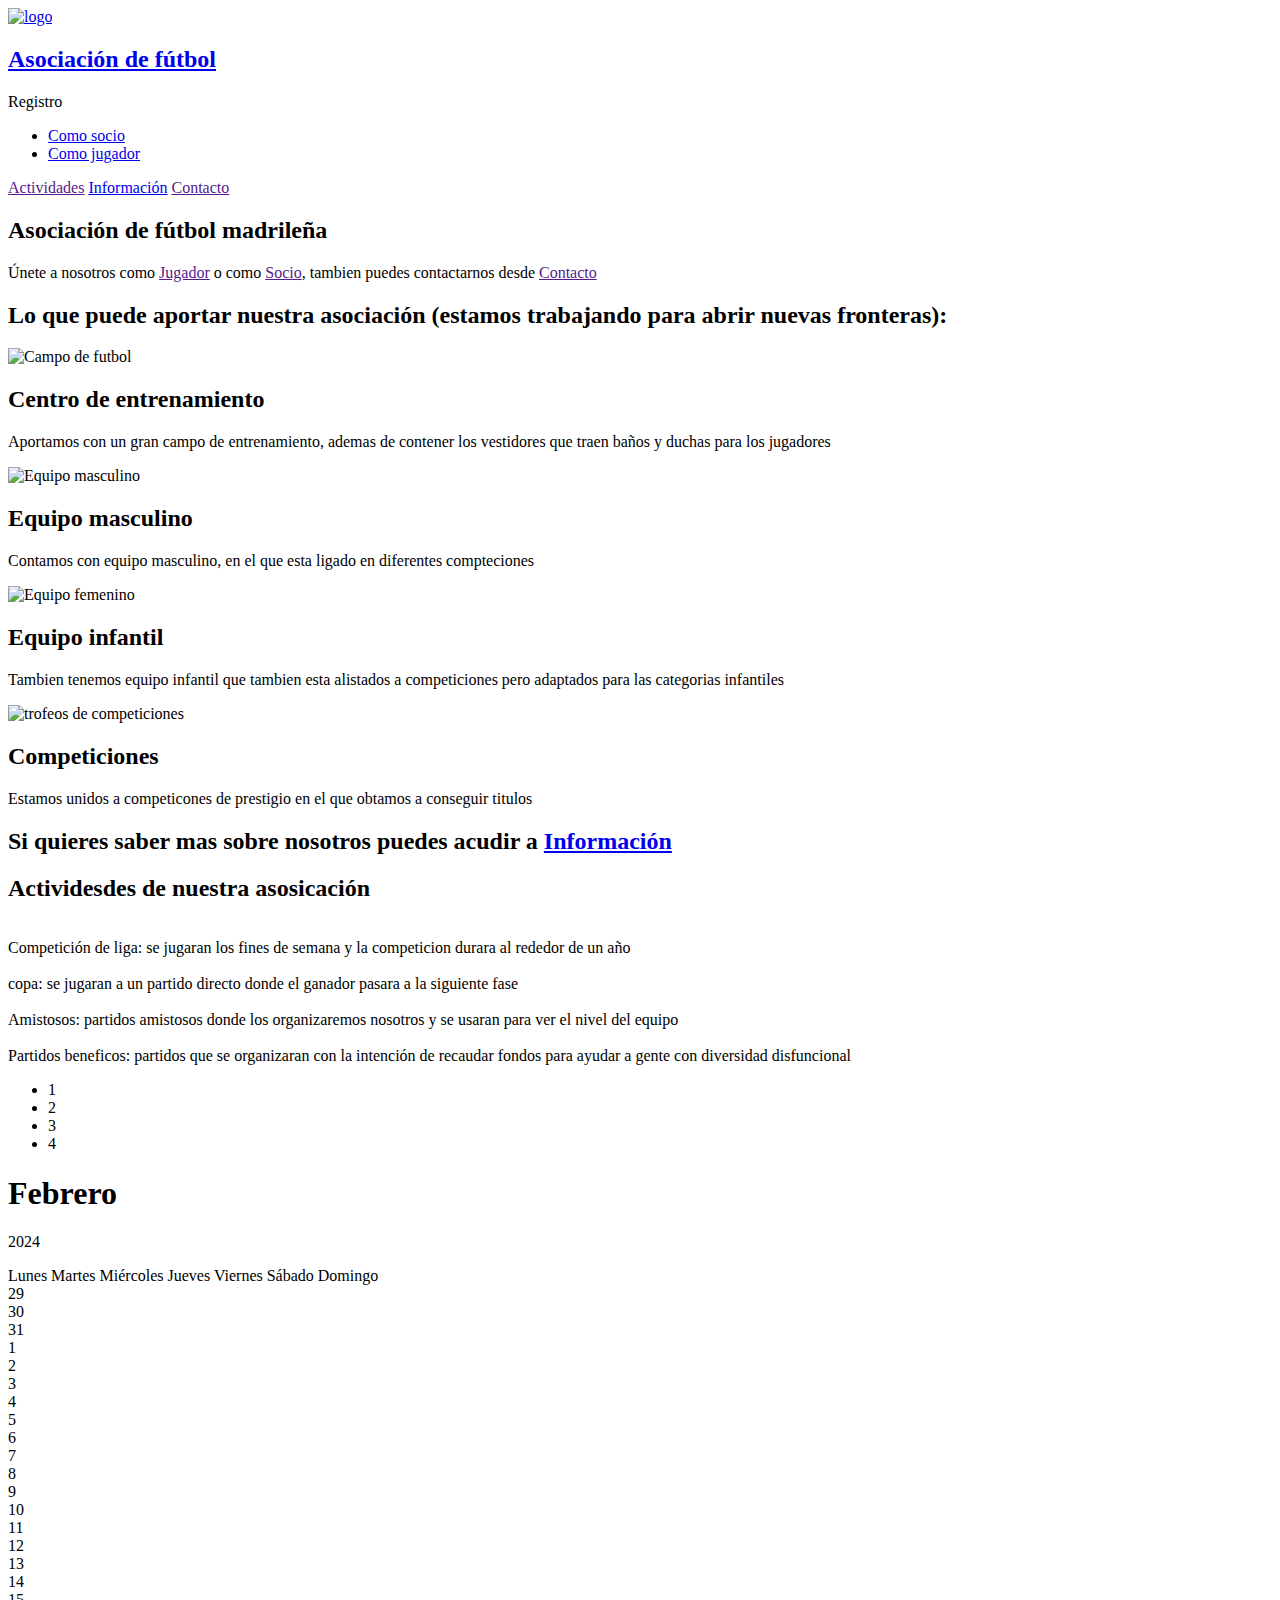
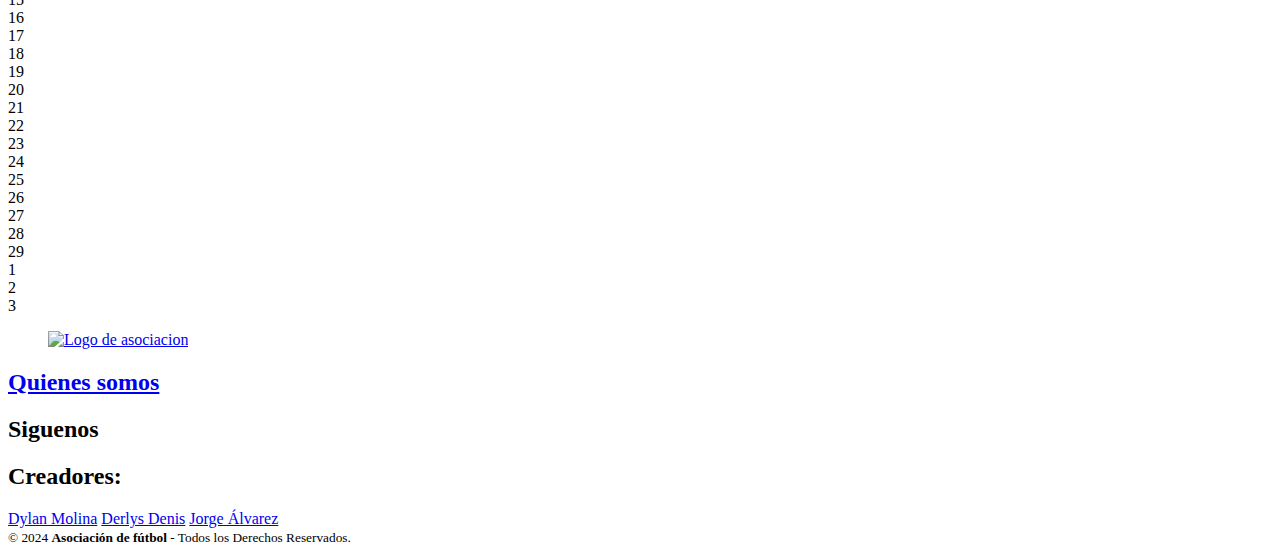
==== commit 7b3332b1: "casi terminado" ====
--- a/Index.html
+++ b/Index.html
@@ -26,8 +26,8 @@
                </ul>
            </nav>
              <a href="" class="nav-link">Actividades</a>
-             <a href="../WebAsociacionJDD/QuienesSomos.html" class="nav-link">Quienes somos</a>
-             <a href="../WebAsociacionJDD/Contacto.html" class="nav-link">Contacto</a>
+             <a href="../WebAsociacionJDD/QuienesSomos.html" class="nav-link">Información</a>
+             <a href="" class="nav-link">Contacto</a>
          </nav>
      
     </header>
@@ -45,11 +45,11 @@
 
 
     <main>
-        <h2 class="tituloBox">Lo que puede aportar nuestra asociación (Proximamente formaremos mas categorias de equipos):</h2>
+        <h2 class="tituloBox">Lo que puede aportar nuestra asociación (estamos trabajando para abrir nuevas fronteras):</h2>
         <div class="box">
             <div class="campo">
                 <img class="imagen"  src="../WebAsociacionJDD/fotosTrbajoGrupal/pexels-mike-1171084.jpg" alt="Campo de futbol">
-                <div class="textCampo">
+                <div class="text-campo">
                     <h2>Centro de entrenamiento</h2>
                     <p>Aportamos con un gran campo de entrenamiento, ademas de contener los vestidores que traen baños y duchas para los jugadores</p>
                 </div>
@@ -57,7 +57,7 @@
 
          <div class="equipoM">
              <img class="imagen" src="../WebAsociacionJDD/fotosTrbajoGrupal/pexels-julius-holstein-1627960.jpg" alt="Equipo masculino">
-             <div class="textEquipoM">
+             <div class="text-equipoM">
                 <h2>Equipo masculino</h2>
                 <p>Contamos con equipo masculino, en el que esta ligado en diferentes compteciones</p>
             </div>
@@ -65,40 +65,24 @@
 
          <div class="equipoI">   
             <img class="imagen" src="../WebAsociacionJDD/fotosTrbajoGrupal/pexels-alexander-nadrilyanski-7307392.jpg" alt="Equipo femenino">
-            <div class="textEquipoI">
+            <div class="text-equipoI">
                 <h2>Equipo infantil</h2>
                 <p>Tambien tenemos equipo infantil que tambien esta alistados a competiciones pero adaptados para las categorias infantiles</p>
             </div>
          </div>
 
-            <div class="competiciones">
+         <div class="competiciones">
             <img class="imagen" src="../WebAsociacionJDD/fotosTrbajoGrupal/pexels-nataliya-vaitkevich-6532362.jpg" alt="trofeos de competiciones">
-                <div class="textCompeticiones">
+                <div class="text-competiciones">
                     <h2>Competiciones</h2>
                     <p>Estamos unidos a competicones de prestigio en el que obtamos a conseguir titulos</p>
-                </div>       
-            </div>
-
-            <div class="medico">
-                <img class="imagen" src="../WebAsociacionJDD/fotosTrbajoGrupal/pexels-pixabay-263402.jpg" alt="medico">
-                <div class="text">
-                    <h2>Centro de salud</h2>
-                    <p>Contamos con un centro de salud para nuestros jugadores, en caso de que hayan lesiones</p>
                 </div>
-            </div>
-
-            <div class="gimnasio">
-                <img class="imagen" src="../WebAsociacionJDD/fotosTrbajoGrupal/pexels-william-choquette-1954524.jpg" alt="gimnasio">
-                <div>
-                    <h2>Gimnasio</h2>
-                    <p>Los jugadores tambien podran fortalecer su fisico con nuetro gimnsasio</p>
-                </div>
-            </div>    
-        </div>
+        </div>
+    </div>
     </main>
 
     <div class="masInformacion">
-        <h2 class=" ">Si tienes algunas dudas pueden ser resueltas en<a href="../WebAsociacionJDD/QuienesSomos.html">Quienes Somos</a></h2>
+        <h2 class=" ">Si quieres saber mas sobre nosotros puedes acudir a <a href="../WebAsociacionJDD/QuienesSomos.html">Información</a></h2>
     </div>
 
    
@@ -124,11 +108,6 @@
             <div class="actividad">
                 <img src="../WebAsociacionJDD/fotosTrbajoGrupal/pexels-rezoana-amin-rayna-5040058.jpg" alt="">
                 <div class="textoActividades">Partidos beneficos: partidos que se organizaran con la intención de recaudar fondos para ayudar a gente con diversidad disfuncional </div>
-            </div>
-
-            <div class="actividad">
-                <img src="../WebAsociacionJDD/fotosTrbajoGrupal/Futbol-Tecnificacion-1.jpg" alt="">
-                <div class="textoActividades">Campamentos de tonificación: Campamentos que organizamos para poder mejorar a nuestros jugadores</div>
             </div>
         </div>   
 
@@ -137,13 +116,8 @@
             <li class="punto">2</li>
             <li class="punto">3</li>
             <li class="punto">4</li>
-            <li class="punto">5</li>
         </ul>
         
-    </div>
-
-    <div class="textCalendario">
-        <h2>Puedes organizar tus actividades con el calendario</h2>
     </div>
  
     <div class="calendarioContenedor">
@@ -218,9 +192,9 @@
         <div class="box">
             <h2>Siguenos</h2>
             <div class="red-social">
-                <a href="https://www.youtube.com/" class="fa-brands fa-youtube"></a>
-                <a href="https://www.instagram.com/" class="fa-brands fa-square-instagram"></a>
-                <a href="https://twitter.com/?lang=es" class="fa-brands fa-x-twitter"></a>
+                <a href="" class="fa-brands fa-youtube"></a>
+                <a href="" class="fa-brands fa-square-instagram"></a>
+                <a href="" class="fa-brands fa-x-twitter"></a>
             </div>            
         </div>
 
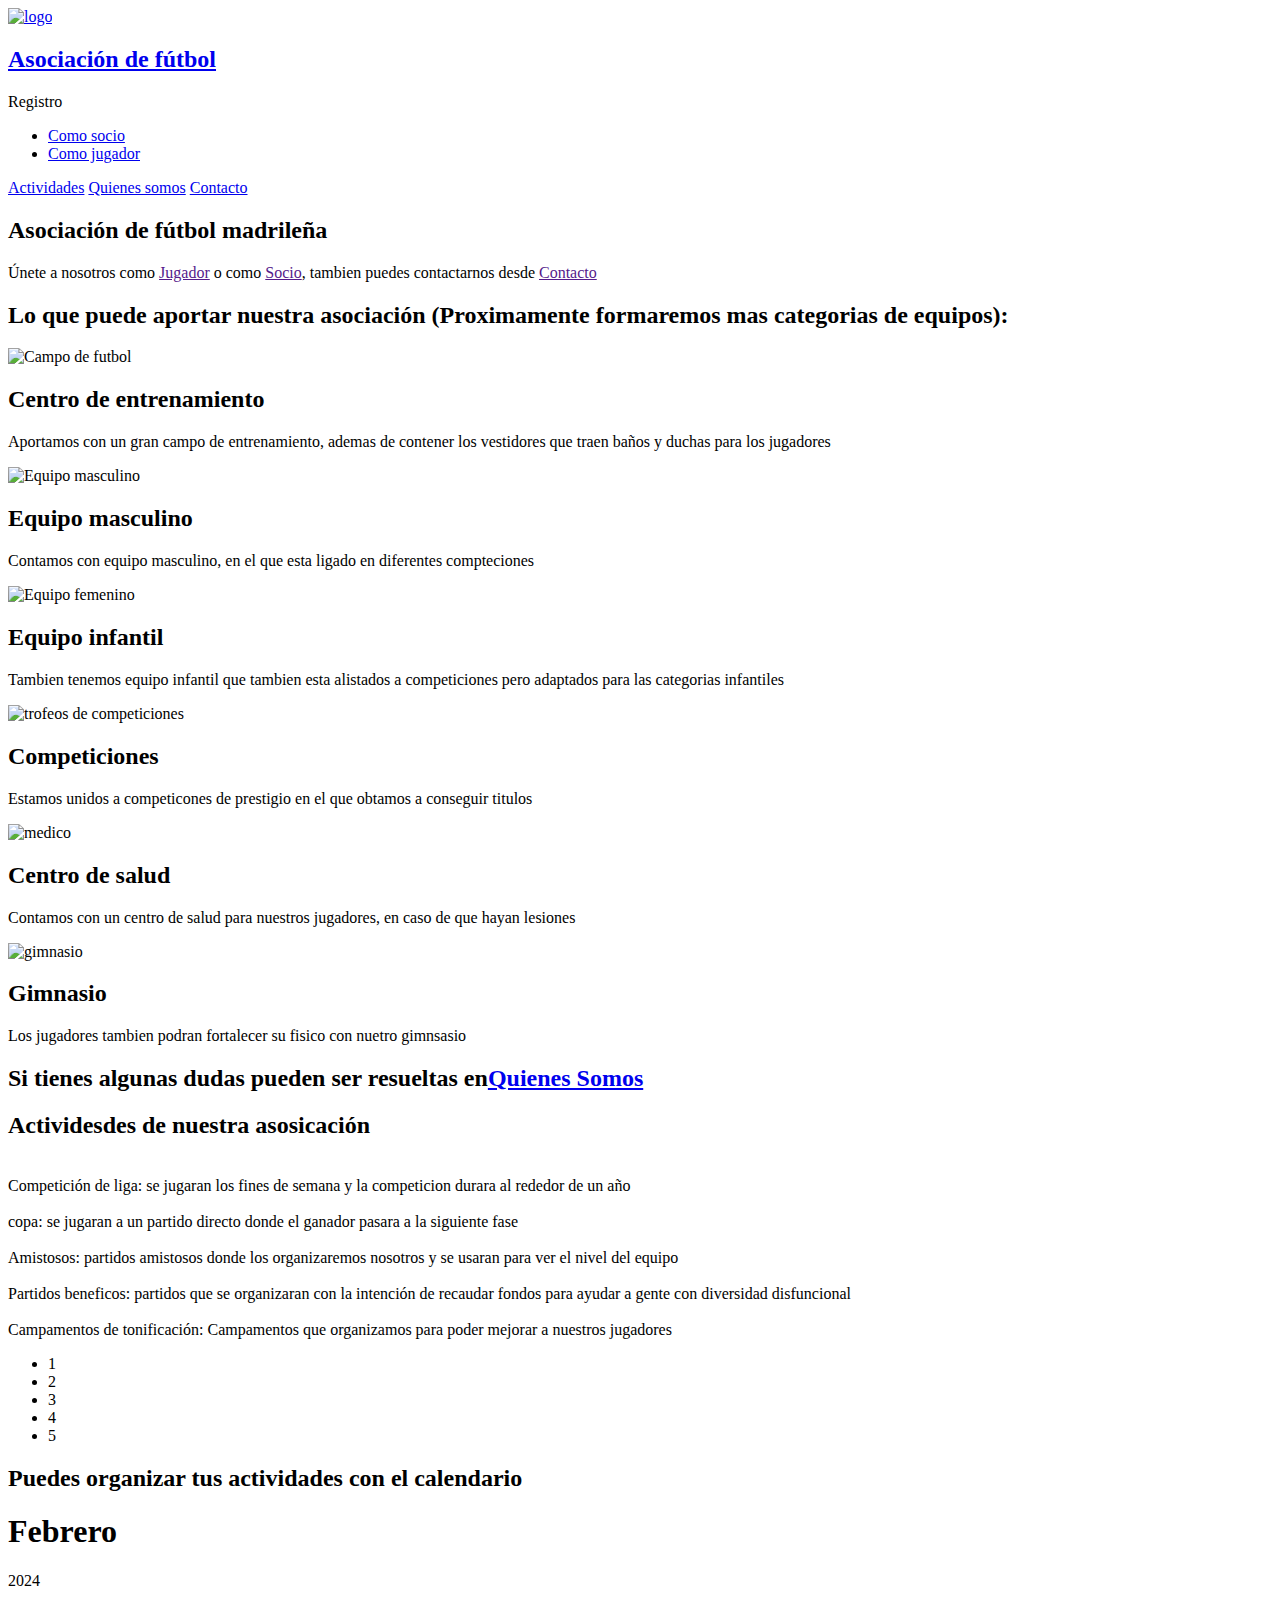
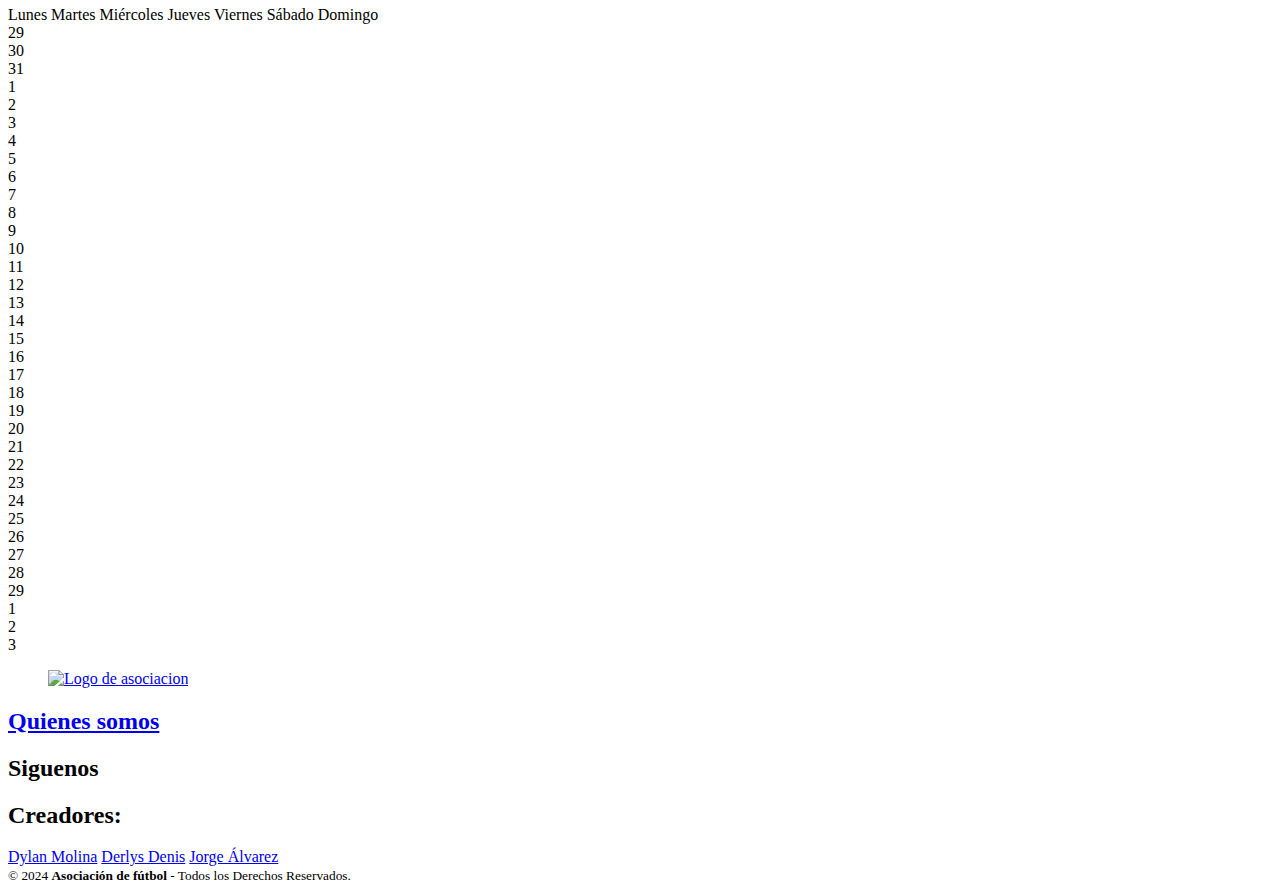
==== commit 0bfc6c4f: "He agregado tos los links entre las paginas y añadi el java Script rn actividades" ====
--- a/Index.html
+++ b/Index.html
@@ -13,7 +13,7 @@
 </head>
 <body>
     <header class="encabezado1">
-        <a href="../WebAsociacionJDD/EstiloIndex.css" class=logo>
+        <a href="../WebAsociacionJDD/Index.html" class=logo>
             <img src="../WebAsociacionJDD/fotosTrbajoGrupal/jdd-modified.png" alt="logo">
             <h2 class="nombre-Asociacion">Asociación de fútbol</h2>
         </a>
@@ -25,9 +25,9 @@
                    <li><a href="#">Como jugador </a></li>
                </ul>
            </nav>
-             <a href="" class="nav-link">Actividades</a>
-             <a href="../WebAsociacionJDD/QuienesSomos.html" class="nav-link">Información</a>
-             <a href="" class="nav-link">Contacto</a>
+             <a href="../WebAsociacionJDD/Actividades.html" class="nav-link">Actividades</a>
+             <a href="../WebAsociacionJDD/QuienesSomos.html" class="nav-link">Quienes somos</a>
+             <a href="../WebAsociacionJDD/Contacto.html" class="nav-link">Contacto</a>
          </nav>
      
     </header>
@@ -45,44 +45,60 @@
 
 
     <main>
-        <h2 class="tituloBox">Lo que puede aportar nuestra asociación (estamos trabajando para abrir nuevas fronteras):</h2>
-        <div class="box">
-            <div class="campo">
+        <h2 class="tituloBox">Lo que puede aportar nuestra asociación (Proximamente formaremos mas categorias de equipos):</h2>
+        <div class="box">
+            <div class="material">
                 <img class="imagen"  src="../WebAsociacionJDD/fotosTrbajoGrupal/pexels-mike-1171084.jpg" alt="Campo de futbol">
-                <div class="text-campo">
+                <div class="text">
                     <h2>Centro de entrenamiento</h2>
                     <p>Aportamos con un gran campo de entrenamiento, ademas de contener los vestidores que traen baños y duchas para los jugadores</p>
                 </div>
             </div>
 
-         <div class="equipoM">
+         <div class="material">
              <img class="imagen" src="../WebAsociacionJDD/fotosTrbajoGrupal/pexels-julius-holstein-1627960.jpg" alt="Equipo masculino">
-             <div class="text-equipoM">
+             <div class="text">
                 <h2>Equipo masculino</h2>
                 <p>Contamos con equipo masculino, en el que esta ligado en diferentes compteciones</p>
             </div>
          </div>
 
-         <div class="equipoI">   
+         <div class="material">   
             <img class="imagen" src="../WebAsociacionJDD/fotosTrbajoGrupal/pexels-alexander-nadrilyanski-7307392.jpg" alt="Equipo femenino">
-            <div class="text-equipoI">
+            <div class="text">
                 <h2>Equipo infantil</h2>
                 <p>Tambien tenemos equipo infantil que tambien esta alistados a competiciones pero adaptados para las categorias infantiles</p>
             </div>
          </div>
 
-         <div class="competiciones">
+            <div class="material">
             <img class="imagen" src="../WebAsociacionJDD/fotosTrbajoGrupal/pexels-nataliya-vaitkevich-6532362.jpg" alt="trofeos de competiciones">
-                <div class="text-competiciones">
+                <div class="text">
                     <h2>Competiciones</h2>
                     <p>Estamos unidos a competicones de prestigio en el que obtamos a conseguir titulos</p>
+                </div>       
+            </div>
+
+            <div class="material">
+                <img class="imagen" src="../WebAsociacionJDD/fotosTrbajoGrupal/pexels-pixabay-263402.jpg" alt="medico">
+                <div class="text">
+                    <h2>Centro de salud</h2>
+                    <p>Contamos con un centro de salud para nuestros jugadores, en caso de que hayan lesiones</p>
                 </div>
-        </div>
-    </div>
+            </div>
+
+            <div class="material">
+                <img class="imagen" src="../WebAsociacionJDD/fotosTrbajoGrupal/pexels-william-choquette-1954524.jpg" alt="gimnasio">
+                <div>
+                    <h2>Gimnasio</h2>
+                    <p>Los jugadores tambien podran fortalecer su fisico con nuetro gimnsasio</p>
+                </div>
+            </div>    
+        </div>
     </main>
 
     <div class="masInformacion">
-        <h2 class=" ">Si quieres saber mas sobre nosotros puedes acudir a <a href="../WebAsociacionJDD/QuienesSomos.html">Información</a></h2>
+        <h2 class=" ">Si tienes algunas dudas pueden ser resueltas en<a href="../WebAsociacionJDD/QuienesSomos.html">Quienes Somos</a></h2>
     </div>
 
    
@@ -108,6 +124,11 @@
             <div class="actividad">
                 <img src="../WebAsociacionJDD/fotosTrbajoGrupal/pexels-rezoana-amin-rayna-5040058.jpg" alt="">
                 <div class="textoActividades">Partidos beneficos: partidos que se organizaran con la intención de recaudar fondos para ayudar a gente con diversidad disfuncional </div>
+            </div>
+
+            <div class="actividad">
+                <img src="../WebAsociacionJDD/fotosTrbajoGrupal/Futbol-Tecnificacion-1.jpg" alt="">
+                <div class="textoActividades">Campamentos de tonificación: Campamentos que organizamos para poder mejorar a nuestros jugadores</div>
             </div>
         </div>   
 
@@ -116,8 +137,13 @@
             <li class="punto">2</li>
             <li class="punto">3</li>
             <li class="punto">4</li>
+            <li class="punto">5</li>
         </ul>
         
+    </div>
+
+    <div class="textCalendario">
+        <h2>Puedes organizar tus actividades con el calendario</h2>
     </div>
  
     <div class="calendarioContenedor">
@@ -192,9 +218,9 @@
         <div class="box">
             <h2>Siguenos</h2>
             <div class="red-social">
-                <a href="" class="fa-brands fa-youtube"></a>
-                <a href="" class="fa-brands fa-square-instagram"></a>
-                <a href="" class="fa-brands fa-x-twitter"></a>
+                <a href="https://www.youtube.com/" class="fa-brands fa-youtube"></a>
+                <a href="https://www.instagram.com/" class="fa-brands fa-square-instagram"></a>
+                <a href="https://twitter.com/?lang=es" class="fa-brands fa-x-twitter"></a>
             </div>            
         </div>
 
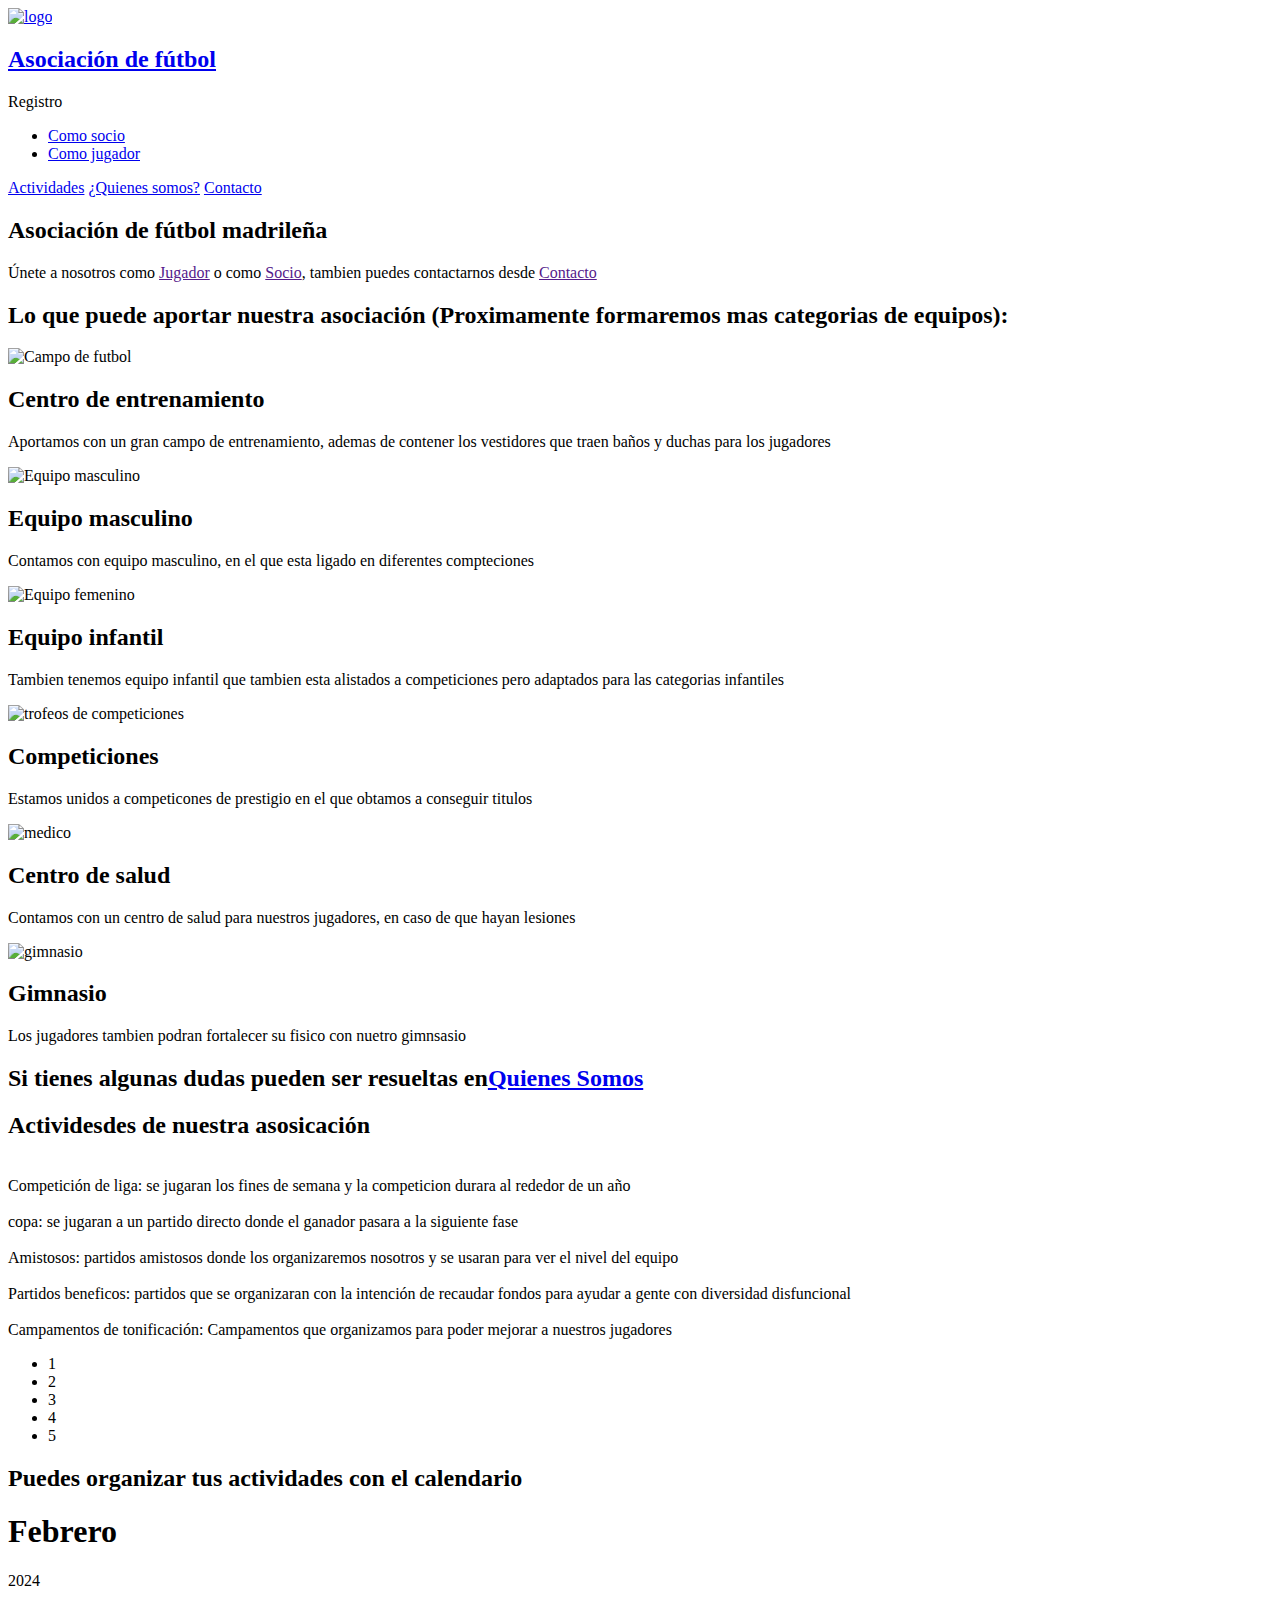
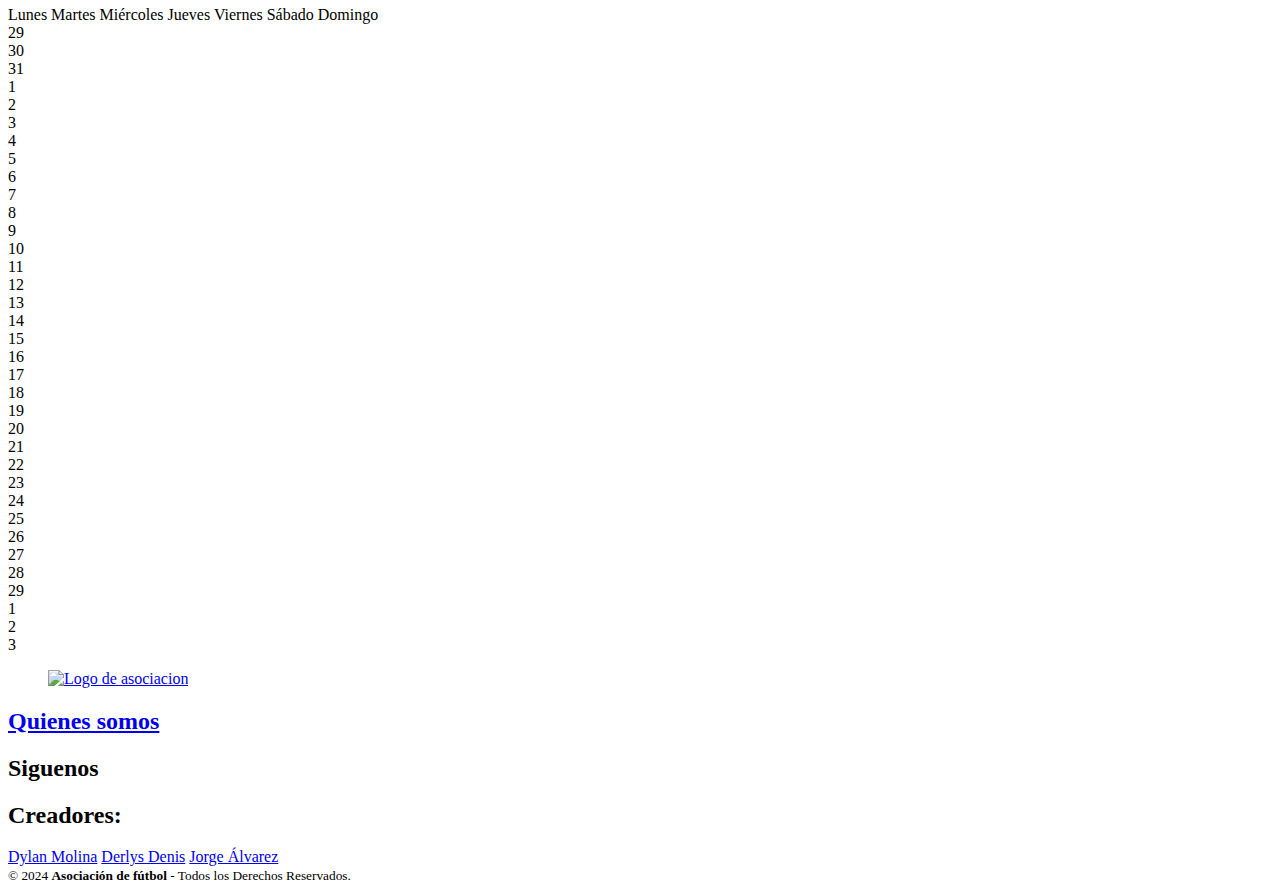
==== commit d54c1468: "Terminado Index y QuienesSomos" ====
--- a/Index.html
+++ b/Index.html
@@ -21,12 +21,12 @@
             <div class="menu-letter" onclick="toggleMenu()">Registro</div>
             <nav id="nav">
                <ul>
-                   <li><a href="#">Como socio</a></li>
-                   <li><a href="#">Como jugador </a></li>
+                   <li><a href="../WebAsociacionJDD/RegistroSocio.html">Como socio</a></li>
+                   <li><a href="../WebAsociacionJDD/RegistroJugador.html">Como jugador </a></li>
                </ul>
            </nav>
              <a href="../WebAsociacionJDD/Actividades.html" class="nav-link">Actividades</a>
-             <a href="../WebAsociacionJDD/QuienesSomos.html" class="nav-link">Quienes somos</a>
+             <a href="../WebAsociacionJDD/QuienesSomos.html" class="nav-link">¿Quienes somos?</a>
              <a href="../WebAsociacionJDD/Contacto.html" class="nav-link">Contacto</a>
          </nav>
      
